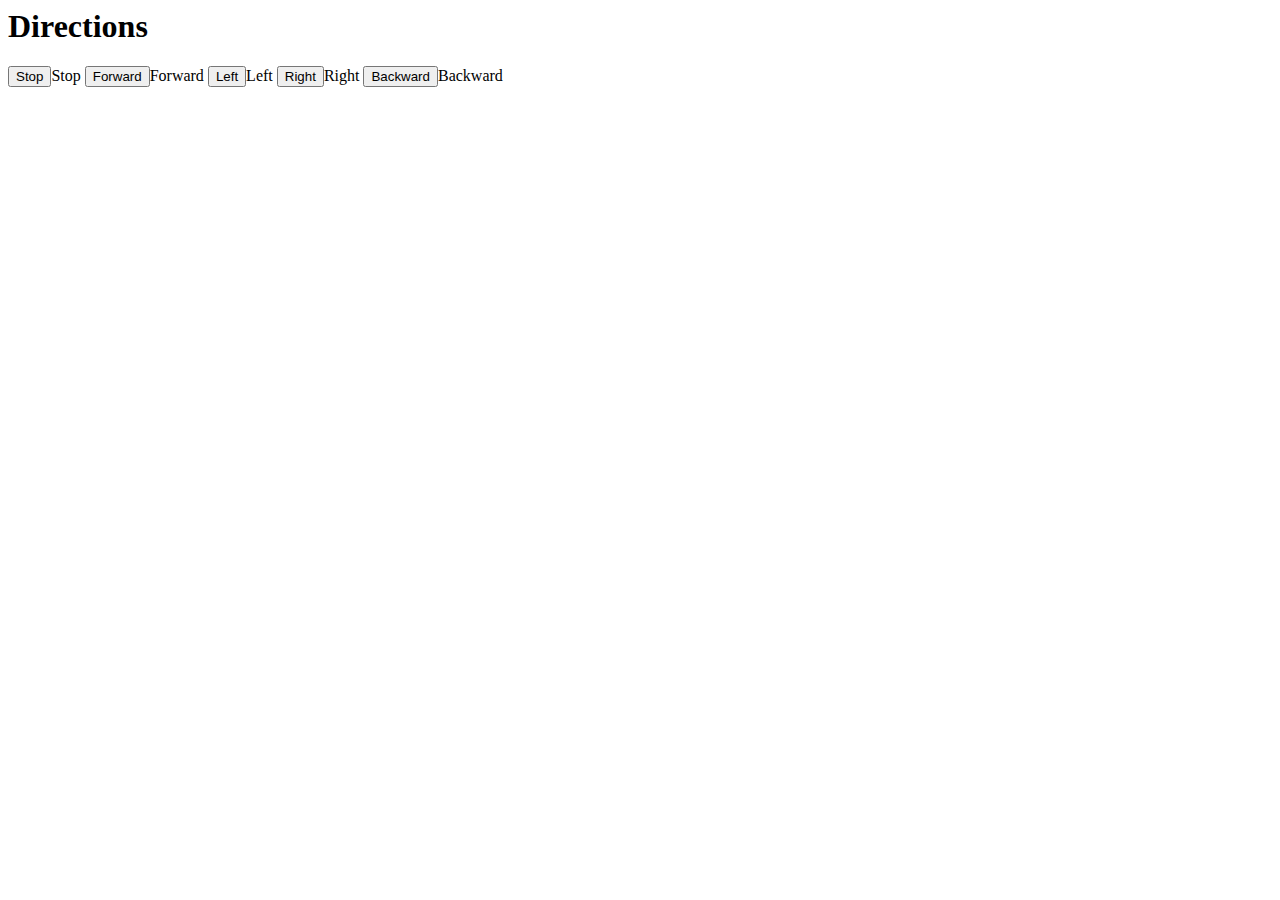
==== index.html @ e00d413d "11/8/23" ====
<html>
<head>
<title>Buttons</title>
</head>
<body>
<h1>Directions</h1>
    <form method="post" action="/">
        <input type="button" name="stop" value="Stop">Stop</input>
        <input type="button" name="forward" value="Forward">Forward</input>
        <input type="button" name="left" value="Left">Left</input>
        <input type="button" name="right" value="Right">Right</input>
        <input type="button" name="backward" value="Backward">Backward</input>
    </form>
</body>
</html>
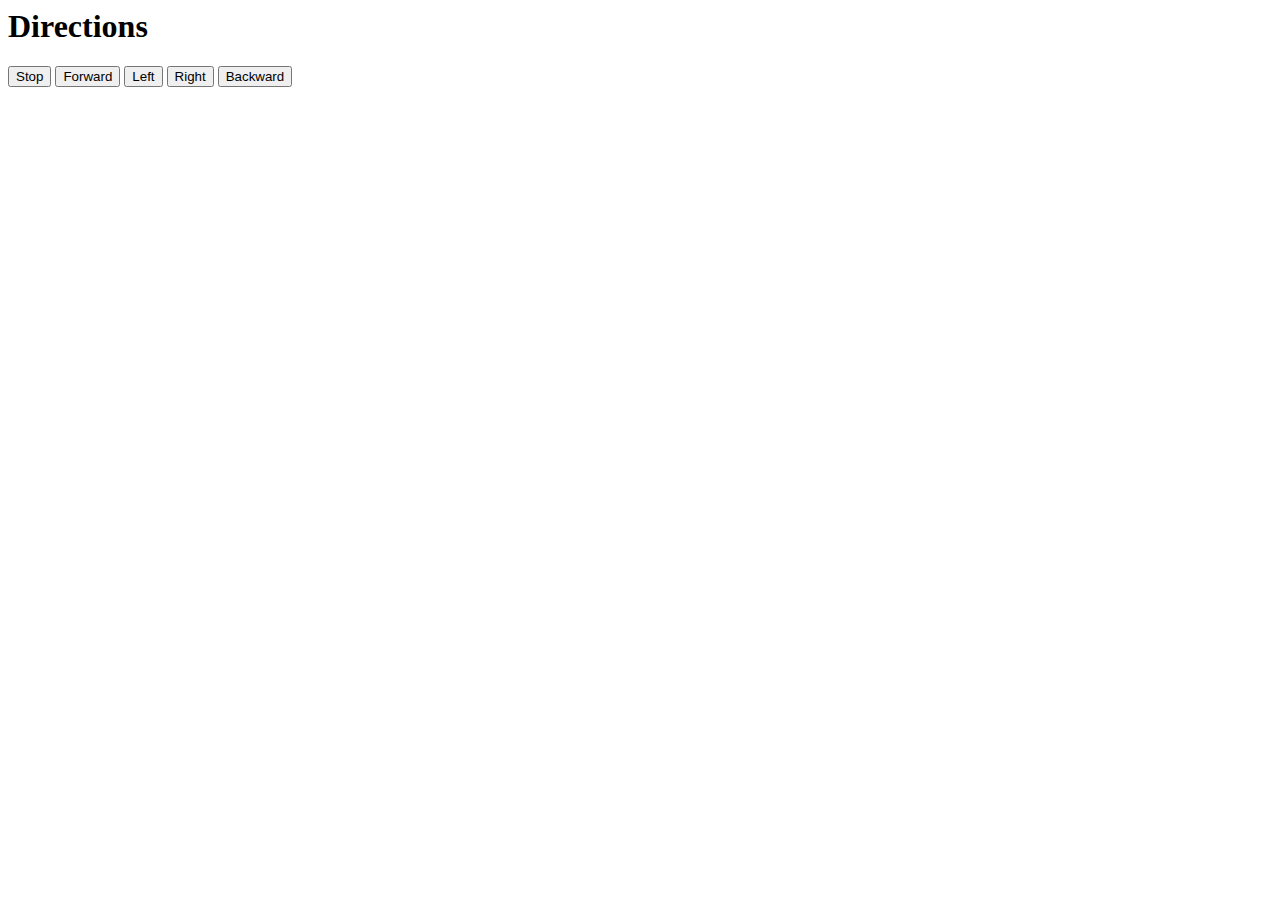
==== commit 32726fa6: "11/8/23" ====
--- a/index.html
+++ b/index.html
@@ -1,15 +1,26 @@
 <html>
 <head>
+<script src="//ajax.googleapis.com/ajax/libs/jquery/1.9.1/jquery.min.js"></script>
+<script type=text/javascript>
+        $(function() {
+          $('a#test').on('click', function(e) {
+            e.preventDefault()
+            $.getJSON('/forward',
+                function(data) {
+              //do nothing
+            });
+            return false;
+          });
+        });
+</script>
+
 <title>Buttons</title>
-</head>
 <body>
 <h1>Directions</h1>
-    <form method="post" action="/">
-        <input type="button" name="stop" value="Stop">Stop</input>
-        <input type="button" name="forward" value="Forward">Forward</input>
-        <input type="button" name="left" value="Left">Left</input>
-        <input type="button" name="right" value="Right">Right</input>
-        <input type="button" name="backward" value="Backward">Backward</input>
-    </form>
+    <button type="button" onclick="stop()">Stop</button>
+    <button type="button" onclick="forward()">Forward</button>
+    <button type="button" onclick="">Left</button>
+    <button type="button" onclick="stop">Right</button>
+    <button type="button" onclick="stop">Backward</button>
 </body>
 </html>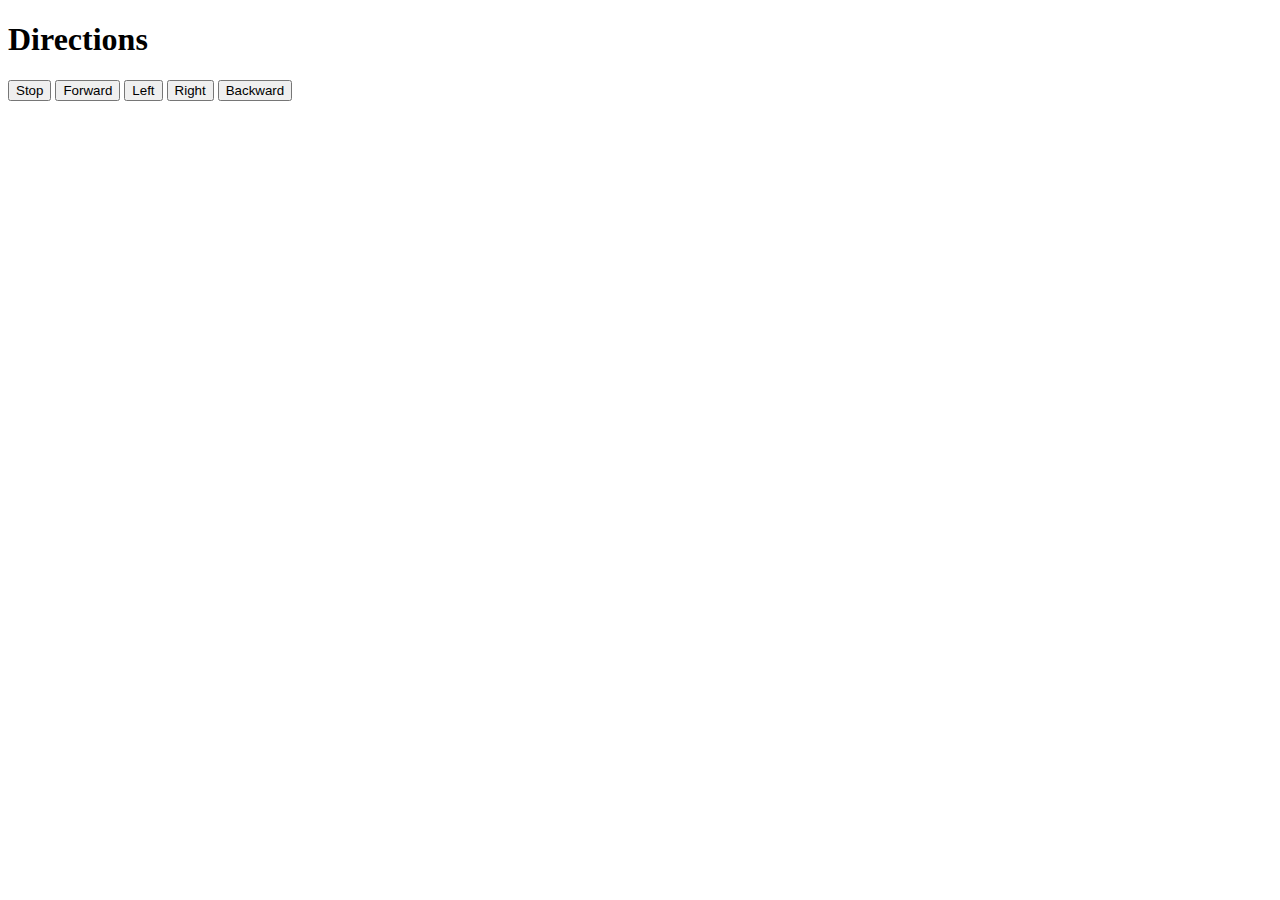
==== commit 55693fbb: "11/9/23" ====
--- a/index.html
+++ b/index.html
@@ -1,26 +1,29 @@
+<!DOCTYPE html>
 <html>
 <head>
-<script src="//ajax.googleapis.com/ajax/libs/jquery/1.9.1/jquery.min.js"></script>
-<script type=text/javascript>
-        $(function() {
-          $('a#test').on('click', function(e) {
-            e.preventDefault()
-            $.getJSON('/forward',
-                function(data) {
-              //do nothing
-            });
-            return false;
-          });
-        });
-</script>
+<title>Buttons</title>
+</head>
+<body>
+<script>
+    function postData(input) {
+        fetch('/move', {
+            method: 'POST',
+            headers: {
+                'Content-Type': 'application/json'
+            },
+            body: JSON.stringify({ 'button': input })
+        })
+        .then(response => response.json())
+        .then(data => console.log(data))
+        .catch(error => console.error('Error:', error));
+            }
+        </script>
+<h1>Directions</h1>
+    <button type="button" onclick="postData('stop')">Stop</button>
+    <button type="button" onclick="postData('forward')">Forward</button>
+    <button type="button" onclick="postData('left')">Left</button>
+    <button type="button" onclick="postData('right')">Right</button>
+    <button type="button" onclick="postData(backward)">Backward</button>
+</body>
+</html>
 
-<title>Buttons</title>
-<body>
-<h1>Directions</h1>
-    <button type="button" onclick="stop()">Stop</button>
-    <button type="button" onclick="forward()">Forward</button>
-    <button type="button" onclick="">Left</button>
-    <button type="button" onclick="stop">Right</button>
-    <button type="button" onclick="stop">Backward</button>
-</body>
-</html>